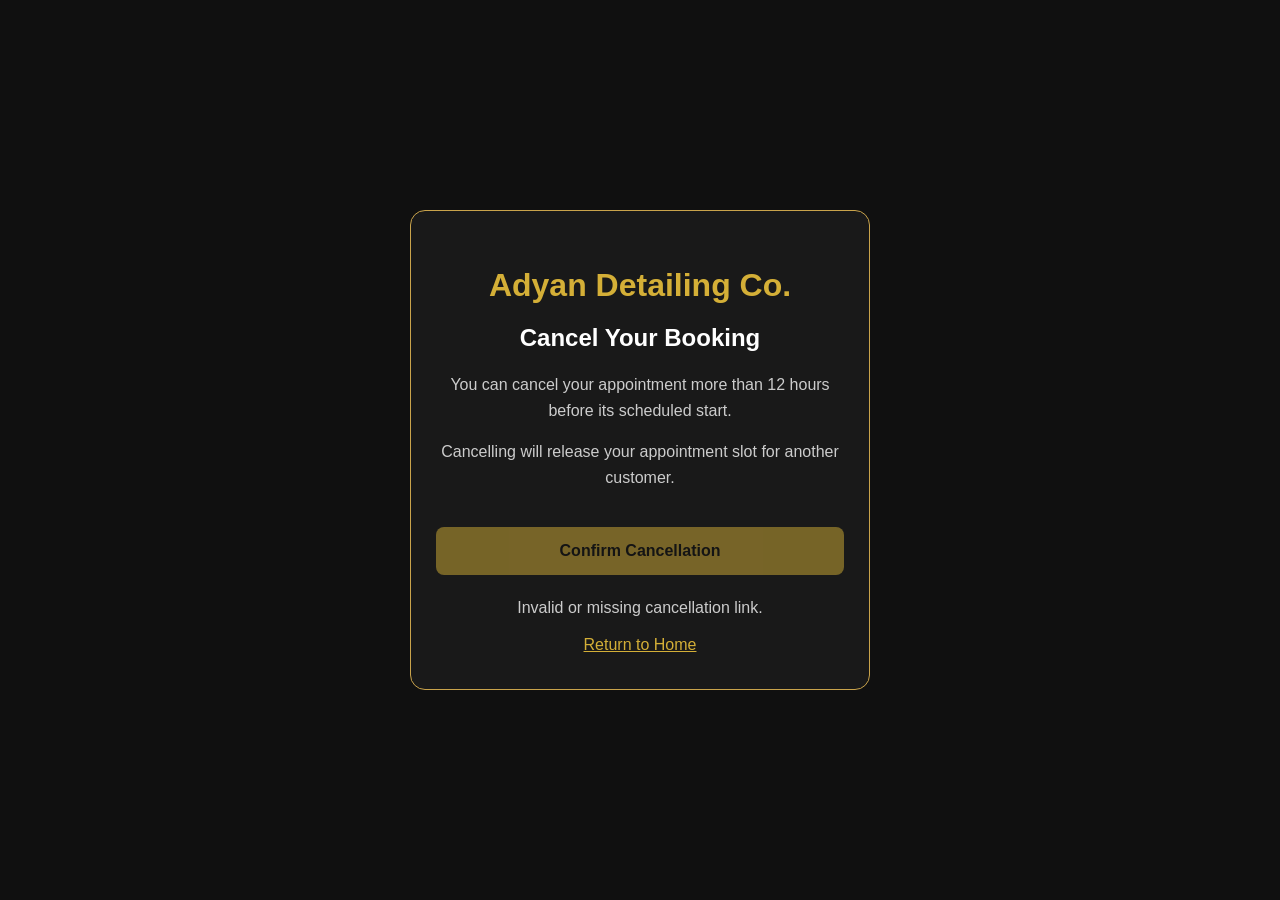
==== cancel.html @ c0dc075d "Rename cancel-html to cancel.html" ====
<!DOCTYPE html>
<html lang="en">
<head>
  <meta charset="UTF-8">
  <meta name="viewport"
        content="width=device-width, initial-scale=1.0">
  <title>Cancel Booking | Adyan Detailing Co.</title>

  <style>
    * {
      box-sizing: border-box;
    }

    body {
      margin: 0;
      min-height: 100vh;
      display: flex;
      justify-content: center;
      align-items: center;
      padding: 20px;
      background: #101010;
      color: #fff;
      font-family: Arial, sans-serif;
    }

    .container {
      width: 100%;
      max-width: 460px;
      padding: 35px 25px;
      background: #191919;
      border: 1px solid #c9a34b;
      border-radius: 15px;
      text-align: center;
    }

    h1 {
      color: #d4af37;
      margin-bottom: 8px;
    }

    p {
      color: #ccc;
      line-height: 1.6;
    }

    button {
      width: 100%;
      padding: 15px;
      margin-top: 20px;
      background: #d4af37;
      border: none;
      border-radius: 8px;
      color: #111;
      font-size: 16px;
      font-weight: bold;
      cursor: pointer;
    }

    button:disabled {
      opacity: 0.5;
      cursor: not-allowed;
    }

    #message {
      margin-top: 20px;
    }

    a {
      color: #d4af37;
    }
  </style>
</head>

<body>
  <main class="container">
    <h1>Adyan Detailing Co.</h1>
    <h2>Cancel Your Booking</h2>

    <p>
      You can cancel your appointment more than
      12 hours before its scheduled start.
    </p>

    <p>
      Cancelling will release your appointment
      slot for another customer.
    </p>

    <button id="cancelBtn" type="button">
      Confirm Cancellation
    </button>

    <p id="message" role="status"></p>

    <a href="./index.html">Return to Home</a>
  </main>

  <script>
    const FUNCTION_URL =
      "https://qscedtbmoenmepmaxjyc.supabase.co/functions/v1/cancel-booking";

    const button = document.getElementById("cancelBtn");
    const message = document.getElementById("message");

    // Use the fragment so the private token is
    // not sent to GitHub Pages in the page request.
    const fragment = new URLSearchParams(
      window.location.hash.slice(1)
    );

    const token = fragment.get("token");

    // Remove the token from the visible address.
    if (token) {
      history.replaceState(
        null,
        "",
        window.location.pathname
      );
    }

    if (!token || !/^[0-9a-f]{64}$/i.test(token)) {
      button.disabled = true;
      message.textContent =
        "Invalid or missing cancellation link.";
    }

    button.addEventListener("click", async () => {
      if (!token) return;

      if (!confirm(
        "Are you sure you want to cancel your booking?"
      )) {
        return;
      }

      button.disabled = true;
      message.textContent = "Processing cancellation...";

      try {
        const response = await fetch(FUNCTION_URL, {
          method: "POST",
          headers: {
            "Content-Type": "application/json"
          },
          body: JSON.stringify({ token })
        });

        const result = await response.json();

        if (response.ok && result.success === true) {
          message.textContent =
            "Your booking has been cancelled successfully.";
          button.textContent = "Booking Cancelled";
        } else {
          message.textContent =
            "Unable to cancel. The link may be invalid, " +
            "already used, or the appointment may be " +
            "less than 12 hours away.";
        }
      } catch (error) {
        message.textContent =
          "Connection error. Please try again.";
        button.disabled = false;
      }
    });
  </script>
</body>
</html>
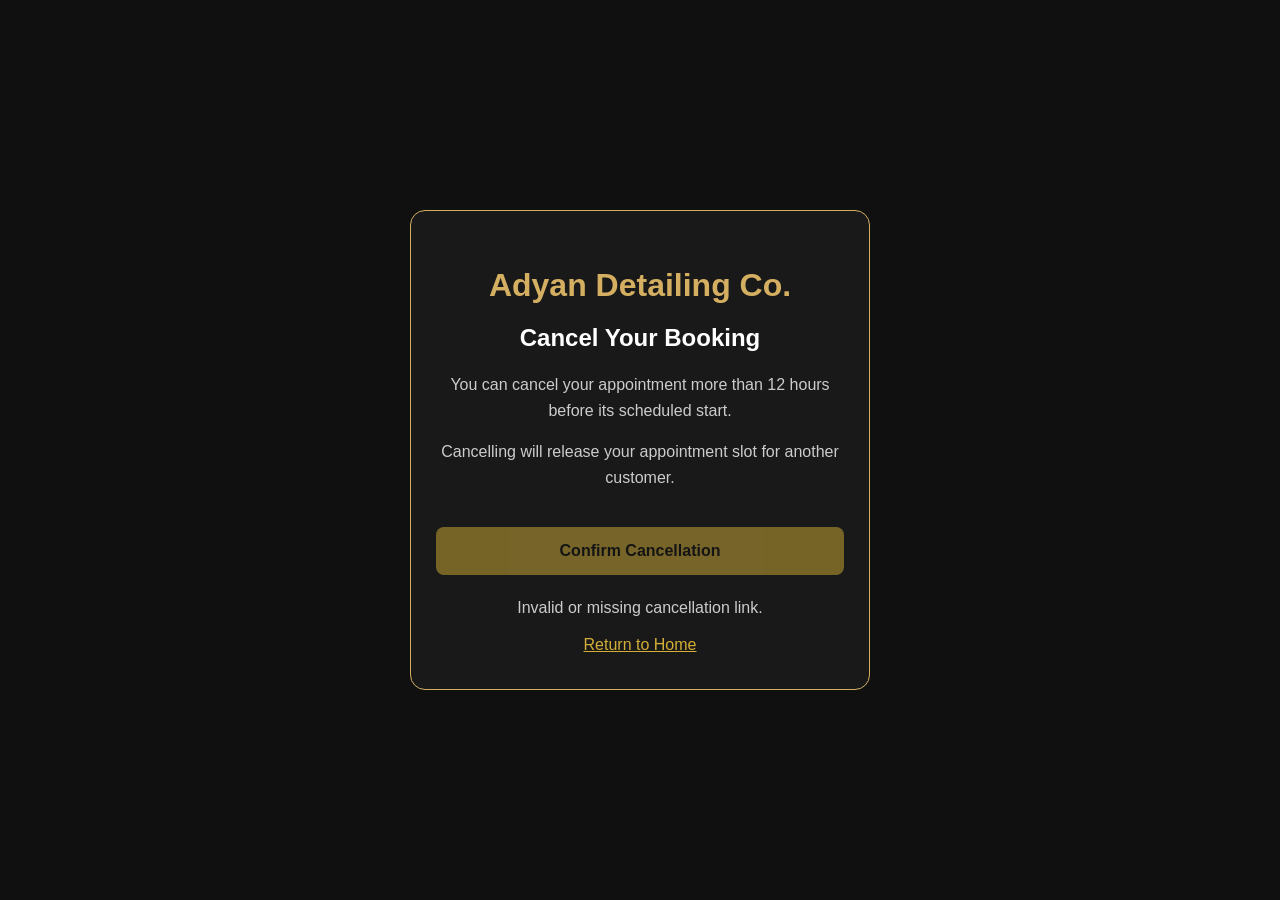
==== commit 34229e87: "Update border and heading color in cancel.html" ====
--- a/cancel.html
+++ b/cancel.html
@@ -29,13 +29,13 @@
       max-width: 460px;
       padding: 35px 25px;
       background: #191919;
-      border: 1px solid #c9a34b;
+      border: 1px solid #d4af62;
       border-radius: 15px;
       text-align: center;
     }
 
     h1 {
-      color: #d4af37;
+      color: #d4af62;
       margin-bottom: 8px;
     }
 
